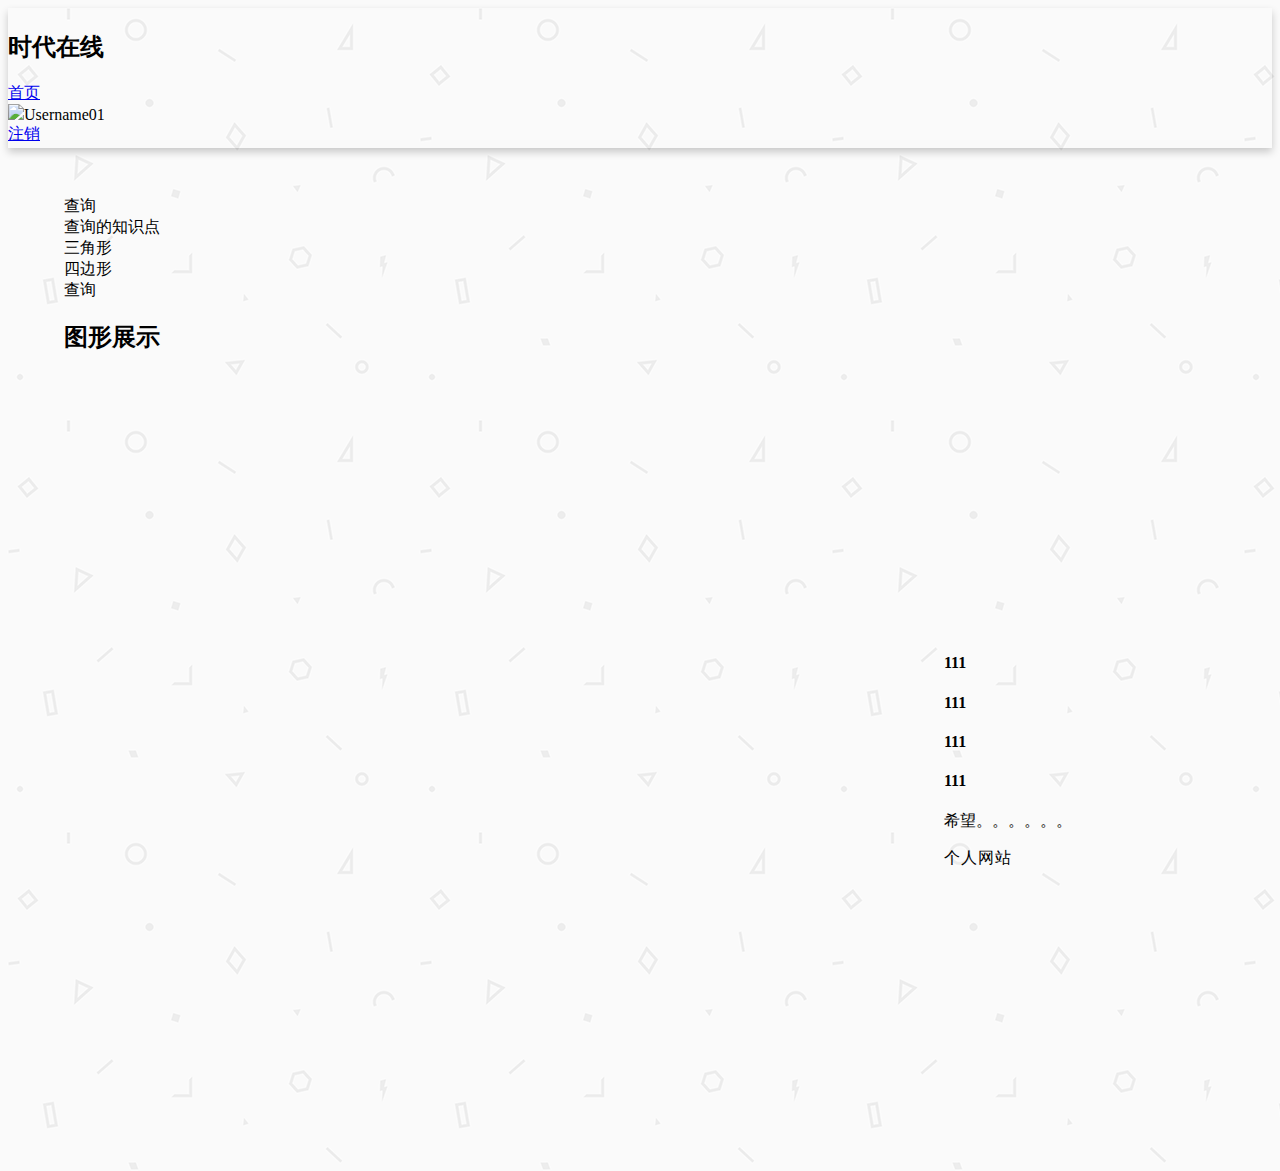
==== src/main/resources/templates/index.html @ 7d13b764 "1" ====
<!DOCTYPE html>
<html lang="en" xmlns:th="http://www.w3.org/1999/xhtml">
<head>
    <meta charset="UTF-8">
    <title>时代在线</title>
    <meta name="viewport" content="width=device-width,initial-scale=1.0">
    <link rel="stylesheet" href="https://cdn.jsdelivr.net/npm/semantic-ui@2.4.2/dist/semantic.min.css">
    <link rel="stylesheet" href="../static/css/me.css" th:href="@{/css/me.css}">
</head>
<body>
<!--导航-->
<nav class="ui inverted attached segment m-padded-td-mini m-shadow-small">
    <div class="ui container">
        <div class="ui inverted secondary stackable menu">
            <h2 class="ui teal header item">时代在线</h2>
            <a href="#" class="active m-item item m-mobile-hide"><i class="home icon"></i>首页</a>
            <div class="right menu m-item m-mobile-hide">
                <div class="ui dropdown item">
                    <div class="text">
                        <img class="ui avatar image" src="https://picsum.photos/id/112/400/400">Username01
                    </div>
                    <i class="dropdown icon"></i>
                    <div class="menu">
                        <a href="#" class="item" th:href="@{/logout}"><i class="sign-out icon"></i>注销</a>
                    </div>
                </div>
            </div>
        </div>
    </div>
    <a href="#" class="ui menu toggle button black m-right-top m-mobile-show">
        <i class="sidebar icon"></i>
    </a>
</nav>
<!--中间内容-->
<div class="m-padded-tb-big m-container">
    <div class="ui container">
        <div class="ui grid">
            <!--左-->
            <!-左侧的列-->
            <div class="four wide column">
                <!-搜索--->
                <div class="ui segments">
                    <div class="ui secondary segment">
                        <div class="ui column grid">
                            <div class="column">
                                <i class="idea icon"></i>查询
                            </div>
                        </div>
                    </div>
                    <div class="ui teal segment center aligned">
                        <div class="ui  search dropdown  selection dropdown">
                            <input type="hidden">
                            <i class="dropdown icon"></i>
                            <div class="default text">查询的知识点</div>
                            <div class="menu">
                                <div class="item" data-value="1" th:each="c:${zhishidianList}" th:text="${c}">
                                    三角形
                                </div>
                                <!--/*-->
                                <div class="item" data-value="1">
                                    四边形
                                </div>
                                <!--*/-->
                            </div>
                        </div>
                        <div class="ui button" id="search" onclick="search()">
                            查询
                        </div>
                    </div>
                </div>
            </div>

            <!-右侧的top-->
            <div class="twelve wide column">
                <!--header-->
                <div class="ui segment top attached">
                    <div class="ui grid  column center aligned">
                        <div class="column">
                            <h2 class="ui teal header">图形展示</h2>
                        </div>
                    </div>
                </div>
                <!--content--->
                <div class="ui attached segment">
                    <!--<div class="ui padded  segment vertical  m-padded-tb-big">-->
                    <div class="ui padded  segment vertical  m-padded-tb-big">
                        <!--<div class="ui middle aligned mobile reversed stackable grid">
                            <div class="eleven wide column">
                                <h3 class="ui header">
                                    <a href="#" th:href="@{/login/student/doing/{id}(id=${publish.id})}" class="m-black"
                                       th:text="${publish.note}">2020.4.1
                                        数学作业 </a><label
                                        th:text="${publish.statusList[0].status}?'(已完成)':'(未完成)'"></label>
                                </h3>
                                <p class="m-text" th:text="'开始时间:'+${publish.starttime}">开始时间：2020.4.2 12：00</p>
                                <p class="m-text" th:text="'截止时间:'+${publish.endtime}">完成截止时间：2020.4.2 12：00</p>
                                <br>
                                <div class="ui grid">
                                    <div class="eleven wide column">
                                        <div class="ui link list mini horizontal">
                                            <div class="item">
                                                <h5 class="content">发布者:</h5>
                                            </div>
                                            <div class="item">
                                                <img src="https://picsum.photos/id/1/100/100" alt=""
                                                     class="ui avatar image">
                                                <div class="content">
                                                    <a href="#" class="header" th:text="${publish.username}">数学老师1</a>
                                                </div>
                                            </div>
                                            <div class="item">
                                                <i class="calendar icon"></i>
                                                <span th:text="${#dates.format(publish.updatetime,'yyyy-MM-dd')}">2020.4.1</span>
                                            </div>
                                            <div class="item">
                                                <i class="eye icon"></i>200
                                            </div>
                                            <div class="item">
                                                <span th:text="${publish.course.coursename}"></span>
                                            </div>
                                        </div>
                                    </div>
                                    <div class="right aligned five wide column">
                                        <a href="#" target="" th:href="@{/login/student/doing/{id}(id=${publish.id})}"
                                           class="ui teal basic label m-padded-td-tiny">任务详情</a>
                                    </div>
                                </div>
                            </div>
                            <div class="five wide column">
                                <a href="#" target="_blank">
                                    <img src="https://picsum.photos/id/1/800/450" alt="" class="ui rounded image">
                                </a>
                            </div>
                        </div>-->
                        <div class="ui middle aligned mobile reversed stackable grid">
                            <div id="dom" style="width: 880px; height: 750px; float: left;"></div>
                        </div>
                    </div>
                </div>
            </div>

        </div>
    </div>
</div>

<br>
<br>

<!--底部footer-->
<footer class="ui inverted segment vertical m-padded-tb-massive">
    <div class="ui center aligned container">
        <div class="ui grid divided stackable inverted">
            <div class="three wide  column">
                <h4 class="ui inverted header">111</h4>
            </div>
            <div class="three wide  column">
                <h4 class="ui inverted header">111</h4>
            </div>
            <div class="three wide  column">
                <h4 class="ui inverted header">111</h4>
            </div>
            <div class="seven wide column">
                <h4 class="ui inverted header">111</h4>
                <p>希望。。。。。。</p>
            </div>
        </div>
        <div class="ui inverted section divider"></div>
        <p class="m-text-thin m-text-spaced">个人网站</p>
    </div>
</footer>


<script src="https://cdn.jsdelivr.net/npm/jquery@3.2/dist/jquery.min.js"></script>
<script src="https://cdn.jsdelivr.net/semantic-ui/2.2.4/semantic.min.js"></script>
<script src="https://cdn.jsdelivr.net/npm/echarts@4.7.0/dist/echarts.js"></script>
<!--<script type="text/javascript" src="../../static/js/echarts4.js" th:src="@{/js/echarts4.js}"></script>-->
<!--
<script type="text/javascript">
    // 基于准备好的dom，初始化echarts实例
    var myChart = echarts.init(document.getElementById('main1'));
    // 指定图表的配置项和数据

    var option = {
        title: {
            left: 'center',
            text: '作业完成情况',
            top: 20,
            textStyle: {
                color: '#611',
            }
        },
        xAxis: {
            type: 'category',
            name: '时间',
            data: ['2020.4.1', '2020.4.2', '2020.4.3', '2020.4.4', '2020.4.5', '2020.4.6', '2020.4.7']
        },
        yAxis: {
            type: 'value'
        },
        series: [{
            data: [120, 200, 150, 80, 70, 110, 130],
            type: 'bar',
            showBackground: true,
            backgroundStyle: {
                color: 'rgba(220, 220, 220, 0.8)'
            }
        }]
    };

    // 使用刚指定的配置项和数据显示图表。
    myChart.setOption(option);
</script>
-->
<!--
<script type="text/javascript">
    // 基于准备好的dom，初始化echarts实例
    // var myChart = echarts.init(document.getElementById('main1'));
    var myChart = echarts.init(document.getElementById('dom'));
    $.post("/xiongdi", function (result) {
        console.log(1);
        var categories = [];
        categories[0] = {
            name: '当前搜索'
        };
        categories[1] = {
            name: '兄弟关系实例'
        };
        categories[2] = {
            name: '前继后继关系实例'
        };
        categories[3] = {
            name: '直接关系实例'
        };
        /* for (var i = 0; i < 3; i++) {
            categories[i] = {
                name: '类目' + i
            };
        } */
        option = {
            // 图的标题
            title: {
                text: 'ECharts 关系图'
            },
            // 提示框的配置
            tooltip: {
                formatter: function (x) {
                    return x.data.des;
                }
            },
            // 工具箱
            toolbox: {
                // 显示工具箱
                show: true,
                feature: {
                    mark: {
                        show: true
                    },
                    // 还原
                    restore: {
                        show: true
                    },
                    // 保存为图片
                    saveAsImage: {
                        show: true
                    }
                }
            },
            legend: [{
                // selectedMode: 'single',
                data: categories.map(function (a) {
                    return a.name;
                })
            }],
            series: [{
                type: 'graph', // 类型:关系图
                layout: 'force', //图的布局，类型为力导图
                symbolSize: 40, // 调整节点的大小
                roam: true, // 是否开启鼠标缩放和平移漫游。默认不开启。如果只想要开启缩放或者平移,可以设置成 'scale' 或者 'move'。设置成 true 为都开启
                legendHoverLink: true,//是否启用图例 hover(悬停) 时的联动高亮。
                hoverAnimation: false,//是否开启鼠标悬停节点的显示动画
                edgeSymbol: ['circle', 'arrow'],
                edgeSymbolSize: [2, 10],
                edgeLabel: {
                    normal: {
                        textStyle: {
                            fontSize: 20
                        }
                    }
                },
                force: {
                    repulsion: 3000,
                    edgeLength: [10, 50],
                    layoutAnimation: false,//因为力引导布局会在多次迭代后才会稳定，这个参数决定是否显示布局的迭代动画，在浏览器端节点数据较多（>100）的时候不建议关闭，布局过程会造成浏览器假死。
                },
                draggable: true,
                //focusNodeAdjacency : true,
                lineStyle: {
                    normal: {
                        width: 4,
                        color: '#4b565b',
                    }
                },
                edgeLabel: {
                    normal: {
                        show: true,
                        formatter: function (x) {
                            return x.data.name;
                        }
                    }
                },
                label: {
                    normal: {
                        show: true,
                        textStyle: {}
                    }
                },

                // 数据

                data: result.NOTE,

                links: result.LINK,
                /*
                links: [{
                 source: 'node01',
                 target: 'node02',
                 name: 'link01',
                 des: 'link01des'
                 }], */
                categories: categories,
            }]
        };

        /* setTimeout(()=> {
        myChart.setOption(option);
        }, 500) ; */
        echarts.init(document.getElementById('dom')).dispose();//销毁前一个实例
        var myChart = echarts.init(document
            .getElementById('dom'));//构建下一个实例
        myChart.setOption(option);
        myChart.on('click', function (params) {
            clickzhi = params.name;
            click();
        });
    }, "JSON");
</script>
-->

<script>
    function search() {
        $.ajax({
            url: "/xiongdi",
            data: {name: 'jenny'},
            type: "POST",
            dataType: "json",
            success: function (result) {
                var NOTEs = result["NOTE"];
                var LINKs = result["LINK"];
                console.log(result.NOTE,result.LINK);
                // datas = jQuery.parseJSON(r);  //dataType指明了返回数据为json类型，故不需要再反序列化
                var myChart = echarts.init(document.getElementById('dom'));
                var categories = [];
                categories[0] = {
                    name: '当前搜索'
                };
                categories[1] = {
                    name: '兄弟关系实例'
                };
                categories[2] = {
                    name: '前继后继关系实例'
                };
                categories[3] = {
                    name: '直接关系实例'
                };
                /* for (var i = 0; i < 3; i++) {
                categories[i] = {
                    name: '类目' + i
                };
            } */
                option = {
                    // 图的标题
                    title: {
                        text: ''
                    },
                    // 提示框的配置
                    tooltip: {
                        formatter: function (x) {
                            return x.des;
                        }
                    },
                    // 工具箱
                    toolbox: {
                        // 显示工具箱
                        show: true,
                        feature: {
                            mark: {
                                show: true
                            },
                            // 还原
                            restore: {
                                show: true
                            },
                            // 保存为图片
                            saveAsImage: {
                                show: true
                            }
                        }
                    },
                    /*legend: [{
                        // selectedMode: 'single',
                        data: categories.map(function (a) {
                            return a.name;
                        })
                    }],*/
                    series: [{
                        type: 'graph', // 类型:关系图
                        layout: 'force', //图的布局，类型为力导图
                        symbolSize: 40, // 调整节点的大小
                        roam: true, // 是否开启鼠标缩放和平移漫游。默认不开启。如果只想要开启缩放或者平移,可以设置成 'scale' 或者 'move'。设置成 true 为都开启
                        legendHoverLink: true,//是否启用图例 hover(悬停) 时的联动高亮。
                        hoverAnimation: false,//是否开启鼠标悬停节点的显示动画
                        edgeSymbol: ['circle', 'arrow'],
                        edgeSymbolSize: [2, 10],
                        edgeLabel: {
                            normal: {
                                textStyle: {
                                    fontSize: 20
                                }
                            }
                        },
                        force: {
                            repulsion: 3000,
                            edgeLength: [10, 50],
                            layoutAnimation: false,//因为力引导布局会在多次迭代后才会稳定，这个参数决定是否显示布局的迭代动画，在浏览器端节点数据较多（>100）的时候不建议关闭，布局过程会造成浏览器假死。
                        },
                        draggable: true,
                        //focusNodeAdjacency : true,
                        lineStyle: {
                            normal: {
                                width: 4,
                                color: '#4b565b',
                            }
                        },
                        edgeLabel: {
                            normal: {
                                show: true,
                                formatter: function (x) {
                                    return x.name;
                                }
                            }
                        },
                        label: {
                            normal: {
                                show: true,
                                textStyle: {}
                            }
                        },
                        // 数据
                        data: result.NOTE,
                        links: result.LINK,
                        /*
                    links: [{
                     source: 'node01',
                     target: 'node02',
                     name: 'link01',
                     des: 'link01des'
                     }], */
                        categories: categories,
                    }]
                };

                /* setTimeout(()=> {
            myChart.setOption(option);
            }, 500) ; */
           /*     echarts.init(document.getElementById('dom')).dispose();//销毁前一个实例
                var myChart = echarts.init(document.getElementById('dom'));//构建下一个实例*/
                myChart.setOption(option);
               /* myChart.on('click', function (params) {
                    var clickzhi = params.name;
                });*/
            }
        });

       /* function load() {
            /!* 创建XMLHttpRequest对象 *!/
            if (window.XMLHttpRequest) {
                xhr = new XMLHttpRequest();
            } else {
                xhr = new ActiveObject("Microsoft.XMLHTTP");
            }
            xhr.onreadystatechange = function () {
                if (xhr.readyState == 4) {

                    if (xhr.status == 200) {//表示服务器正常
                        //请求link数据，重新发送ajax请求
                        /!*  *!/
                        var jsonString = xhr.responseText;
                        eval("var data=" + jsonString);
                        //doucument.getElementById("dom").innerHTML = jsonString;
                        /!* 						var hello;
                     if (radio == 1) {
                     hello = "<h3>兄弟实例查询</h3>"
                     }
                     if (radio == 2) {
                     hello = "<h3>前继、后继实例查询</h3>"
                     }
                     if (radio == 3) {
                     hello = "<h3>知识点间关系展示查询</h3>"
                     }
                     document.getElementById("msg").innerHTML =hello; *!/

                        /!* 测试 *!/
                        var myChart = echarts.init(document
                            .getElementById('dom'));
                        var categories = [];
                        categories[0] = {
                            name: '当前搜索'
                        };
                        categories[1] = {
                            name: '兄弟关系实例'
                        };
                        categories[2] = {
                            name: '前继后继关系实例'
                        };
                        categories[3] = {
                            name: '直接关系实例'
                        };
                        /!* for (var i = 0; i < 3; i++) {
                        categories[i] = {
                            name: '类目' + i
                        };
                    } *!/
                        option = {
                            // 图的标题
                            title: {
                                text: 'ECharts 关系图'
                            },
                            // 提示框的配置
                            tooltip: {
                                formatter: function (x) {
                                    return x.data.des;
                                }
                            },
                            // 工具箱
                            toolbox: {
                                // 显示工具箱
                                show: true,
                                feature: {
                                    mark: {
                                        show: true
                                    },
                                    // 还原
                                    restore: {
                                        show: true
                                    },
                                    // 保存为图片
                                    saveAsImage: {
                                        show: true
                                    }
                                }
                            },
                            legend: [{
                                // selectedMode: 'single',
                                data: categories.map(function (a) {
                                    return a.name;
                                })
                            }],
                            series: [{
                                type: 'graph', // 类型:关系图
                                layout: 'force', //图的布局，类型为力导图
                                symbolSize: 40, // 调整节点的大小
                                roam: true, // 是否开启鼠标缩放和平移漫游。默认不开启。如果只想要开启缩放或者平移,可以设置成 'scale' 或者 'move'。设置成 true 为都开启
                                legendHoverLink: true,//是否启用图例 hover(悬停) 时的联动高亮。
                                hoverAnimation: false,//是否开启鼠标悬停节点的显示动画
                                edgeSymbol: ['circle', 'arrow'],
                                edgeSymbolSize: [2, 10],
                                edgeLabel: {
                                    normal: {
                                        textStyle: {
                                            fontSize: 20
                                        }
                                    }
                                },
                                force: {
                                    repulsion: 3000,
                                    edgeLength: [10, 50],
                                    layoutAnimation: false,//因为力引导布局会在多次迭代后才会稳定，这个参数决定是否显示布局的迭代动画，在浏览器端节点数据较多（>100）的时候不建议关闭，布局过程会造成浏览器假死。
                                },
                                draggable: true,
                                //focusNodeAdjacency : true,
                                lineStyle: {
                                    normal: {
                                        width: 4,
                                        color: '#4b565b',
                                    }
                                },
                                edgeLabel: {
                                    normal: {
                                        show: true,
                                        formatter: function (x) {
                                            return x.data.name;
                                        }
                                    }
                                },
                                label: {
                                    normal: {
                                        show: true,
                                        textStyle: {}
                                    }
                                },

                                // 数据

                                data: data,

                                links: link,
                                /!*
                            links: [{
                             source: 'node01',
                             target: 'node02',
                             name: 'link01',
                             des: 'link01des'
                             }], *!/
                                categories: categories,
                            }]
                        };

                        /!* setTimeout(()=> {
                    myChart.setOption(option);
                    }, 500) ; *!/
                        echarts.init(document.getElementById('dom')).dispose();//销毁前一个实例
                        var myChart = echarts.init(document
                            .getElementById('dom'));//构建下一个实例
                        myChart.setOption(option);
                        myChart.on('click', function (params) {
                            clickzhi = params.name;
                            click();
                        });
                    } else {
                        //弹出出错的状态代码
                        alert(xhr.status);
                    }
                }
            }
            /!* post提交方式-------字符定为UFT-8 *!/
            xhr.open("POST", "tx.do", true);
            xhr.setRequestHeader("Content-type",
                "application/x-www-form-urlencoded;charset=UTF-8");
            /!* 发送AJAX请求 *!/

            if (clickzhi != null) {
                zhi = clickzhi;
                clickzhi = null;
            }
            xhr.send("zhi=" + zhi + "&radio=" + radio);
        }*/
    }
</script>

<script>
    $(".menu.toggle").click(function () {
        $(".m-item").toggleClass("m-mobile-hide");
    });
    $('.ui.dropdown').dropdown({
        on: 'hover'//鼠标移上去就触发
    });
</script>
</body>
</html>
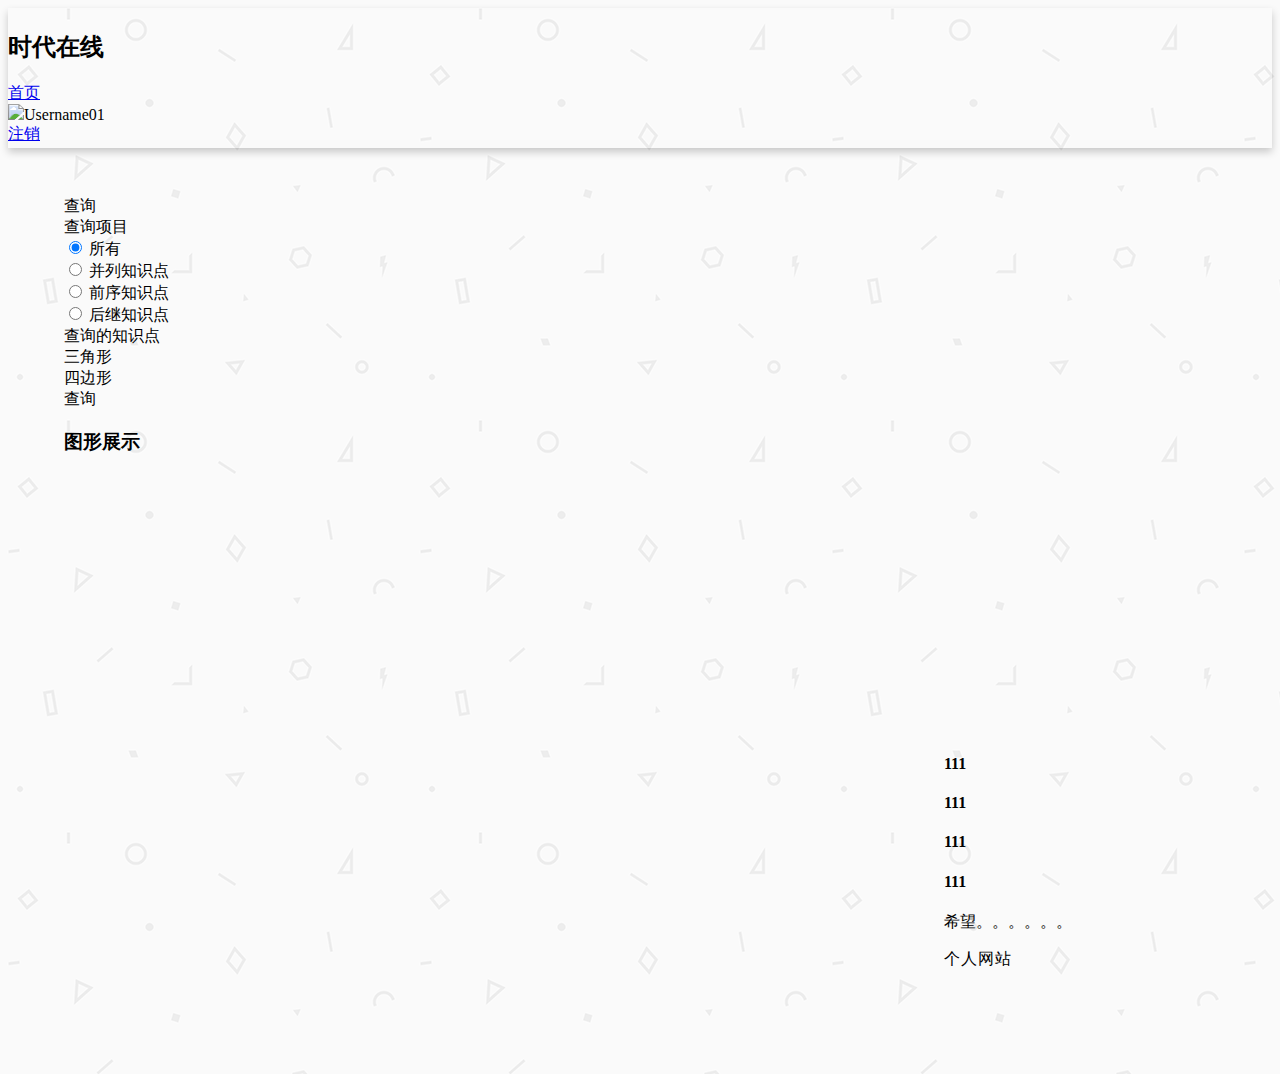
==== commit 6d70f7e1: "基本实现" ====
--- a/src/main/resources/templates/index.html
+++ b/src/main/resources/templates/index.html
@@ -48,12 +48,42 @@
                         </div>
                     </div>
                     <div class="ui teal segment center aligned">
+                        <div class="ui form">
+                            <div class="grouped fields">
+                                <label>查询项目</label>
+                                <div class="field">
+                                    <div class="ui radio checkbox">
+                                        <input type="radio" value="/all" name="address" checked="checked">
+                                        <label>所有</label>
+                                    </div>
+                                </div>
+                                <div class="field">
+                                    <div class="ui radio checkbox">
+                                        <input type="radio" value="/isSiblingof" name="address">
+                                        <label>并列知识点</label>
+                                    </div>
+                                </div>
+                                <div class="field">
+                                    <div class="ui radio checkbox">
+                                        <input type="radio" value="/hasPreK" name="address">
+                                        <label>前序知识点</label>
+                                    </div>
+                                </div>
+                                <div class="field">
+                                    <div class="ui radio checkbox">
+                                        <input type="radio" value="/hasPostK" name="address">
+                                        <label>后继知识点</label>
+                                    </div>
+                                </div>
+                            </div>
+                        </div>
                         <div class="ui  search dropdown  selection dropdown">
-                            <input type="hidden">
+                            <input type="hidden" name="find" id="find">
                             <i class="dropdown icon"></i>
                             <div class="default text">查询的知识点</div>
                             <div class="menu">
-                                <div class="item" data-value="1" th:each="c:${zhishidianList}" th:text="${c}">
+                                <div class="item" data-value="1" th:each="zhishidian:${zhishidianList}"
+                                     th:text="${zhishidian}" th:data-value="${zhishidian}">
                                     三角形
                                 </div>
                                 <!--/*-->
@@ -76,69 +106,19 @@
                 <div class="ui segment top attached">
                     <div class="ui grid  column center aligned">
                         <div class="column">
-                            <h2 class="ui teal header">图形展示</h2>
+                            <h3 class="ui teal header">图形展示</h3>
                         </div>
                     </div>
                 </div>
                 <!--content--->
                 <div class="ui attached segment">
-                    <!--<div class="ui padded  segment vertical  m-padded-tb-big">-->
                     <div class="ui padded  segment vertical  m-padded-tb-big">
-                        <!--<div class="ui middle aligned mobile reversed stackable grid">
-                            <div class="eleven wide column">
-                                <h3 class="ui header">
-                                    <a href="#" th:href="@{/login/student/doing/{id}(id=${publish.id})}" class="m-black"
-                                       th:text="${publish.note}">2020.4.1
-                                        数学作业 </a><label
-                                        th:text="${publish.statusList[0].status}?'(已完成)':'(未完成)'"></label>
-                                </h3>
-                                <p class="m-text" th:text="'开始时间:'+${publish.starttime}">开始时间：2020.4.2 12：00</p>
-                                <p class="m-text" th:text="'截止时间:'+${publish.endtime}">完成截止时间：2020.4.2 12：00</p>
-                                <br>
-                                <div class="ui grid">
-                                    <div class="eleven wide column">
-                                        <div class="ui link list mini horizontal">
-                                            <div class="item">
-                                                <h5 class="content">发布者:</h5>
-                                            </div>
-                                            <div class="item">
-                                                <img src="https://picsum.photos/id/1/100/100" alt=""
-                                                     class="ui avatar image">
-                                                <div class="content">
-                                                    <a href="#" class="header" th:text="${publish.username}">数学老师1</a>
-                                                </div>
-                                            </div>
-                                            <div class="item">
-                                                <i class="calendar icon"></i>
-                                                <span th:text="${#dates.format(publish.updatetime,'yyyy-MM-dd')}">2020.4.1</span>
-                                            </div>
-                                            <div class="item">
-                                                <i class="eye icon"></i>200
-                                            </div>
-                                            <div class="item">
-                                                <span th:text="${publish.course.coursename}"></span>
-                                            </div>
-                                        </div>
-                                    </div>
-                                    <div class="right aligned five wide column">
-                                        <a href="#" target="" th:href="@{/login/student/doing/{id}(id=${publish.id})}"
-                                           class="ui teal basic label m-padded-td-tiny">任务详情</a>
-                                    </div>
-                                </div>
-                            </div>
-                            <div class="five wide column">
-                                <a href="#" target="_blank">
-                                    <img src="https://picsum.photos/id/1/800/450" alt="" class="ui rounded image">
-                                </a>
-                            </div>
-                        </div>-->
                         <div class="ui middle aligned mobile reversed stackable grid">
-                            <div id="dom" style="width: 880px; height: 750px; float: left;"></div>
+                            <div id="dom" style="width: 880px; height: 500px; float: left;"></div>
                         </div>
                     </div>
                 </div>
             </div>
-
         </div>
     </div>
 </div>
@@ -172,192 +152,21 @@
 
 <script src="https://cdn.jsdelivr.net/npm/jquery@3.2/dist/jquery.min.js"></script>
 <script src="https://cdn.jsdelivr.net/semantic-ui/2.2.4/semantic.min.js"></script>
-<script src="https://cdn.jsdelivr.net/npm/echarts@4.7.0/dist/echarts.js"></script>
-<!--<script type="text/javascript" src="../../static/js/echarts4.js" th:src="@{/js/echarts4.js}"></script>-->
-<!--
-<script type="text/javascript">
-    // 基于准备好的dom，初始化echarts实例
-    var myChart = echarts.init(document.getElementById('main1'));
-    // 指定图表的配置项和数据
-
-    var option = {
-        title: {
-            left: 'center',
-            text: '作业完成情况',
-            top: 20,
-            textStyle: {
-                color: '#611',
-            }
-        },
-        xAxis: {
-            type: 'category',
-            name: '时间',
-            data: ['2020.4.1', '2020.4.2', '2020.4.3', '2020.4.4', '2020.4.5', '2020.4.6', '2020.4.7']
-        },
-        yAxis: {
-            type: 'value'
-        },
-        series: [{
-            data: [120, 200, 150, 80, 70, 110, 130],
-            type: 'bar',
-            showBackground: true,
-            backgroundStyle: {
-                color: 'rgba(220, 220, 220, 0.8)'
-            }
-        }]
-    };
-
-    // 使用刚指定的配置项和数据显示图表。
-    myChart.setOption(option);
-</script>
--->
-<!--
-<script type="text/javascript">
-    // 基于准备好的dom，初始化echarts实例
-    // var myChart = echarts.init(document.getElementById('main1'));
-    var myChart = echarts.init(document.getElementById('dom'));
-    $.post("/xiongdi", function (result) {
-        console.log(1);
-        var categories = [];
-        categories[0] = {
-            name: '当前搜索'
-        };
-        categories[1] = {
-            name: '兄弟关系实例'
-        };
-        categories[2] = {
-            name: '前继后继关系实例'
-        };
-        categories[3] = {
-            name: '直接关系实例'
-        };
-        /* for (var i = 0; i < 3; i++) {
-            categories[i] = {
-                name: '类目' + i
-            };
-        } */
-        option = {
-            // 图的标题
-            title: {
-                text: 'ECharts 关系图'
-            },
-            // 提示框的配置
-            tooltip: {
-                formatter: function (x) {
-                    return x.data.des;
-                }
-            },
-            // 工具箱
-            toolbox: {
-                // 显示工具箱
-                show: true,
-                feature: {
-                    mark: {
-                        show: true
-                    },
-                    // 还原
-                    restore: {
-                        show: true
-                    },
-                    // 保存为图片
-                    saveAsImage: {
-                        show: true
-                    }
-                }
-            },
-            legend: [{
-                // selectedMode: 'single',
-                data: categories.map(function (a) {
-                    return a.name;
-                })
-            }],
-            series: [{
-                type: 'graph', // 类型:关系图
-                layout: 'force', //图的布局，类型为力导图
-                symbolSize: 40, // 调整节点的大小
-                roam: true, // 是否开启鼠标缩放和平移漫游。默认不开启。如果只想要开启缩放或者平移,可以设置成 'scale' 或者 'move'。设置成 true 为都开启
-                legendHoverLink: true,//是否启用图例 hover(悬停) 时的联动高亮。
-                hoverAnimation: false,//是否开启鼠标悬停节点的显示动画
-                edgeSymbol: ['circle', 'arrow'],
-                edgeSymbolSize: [2, 10],
-                edgeLabel: {
-                    normal: {
-                        textStyle: {
-                            fontSize: 20
-                        }
-                    }
-                },
-                force: {
-                    repulsion: 3000,
-                    edgeLength: [10, 50],
-                    layoutAnimation: false,//因为力引导布局会在多次迭代后才会稳定，这个参数决定是否显示布局的迭代动画，在浏览器端节点数据较多（>100）的时候不建议关闭，布局过程会造成浏览器假死。
-                },
-                draggable: true,
-                //focusNodeAdjacency : true,
-                lineStyle: {
-                    normal: {
-                        width: 4,
-                        color: '#4b565b',
-                    }
-                },
-                edgeLabel: {
-                    normal: {
-                        show: true,
-                        formatter: function (x) {
-                            return x.data.name;
-                        }
-                    }
-                },
-                label: {
-                    normal: {
-                        show: true,
-                        textStyle: {}
-                    }
-                },
-
-                // 数据
-
-                data: result.NOTE,
-
-                links: result.LINK,
-                /*
-                links: [{
-                 source: 'node01',
-                 target: 'node02',
-                 name: 'link01',
-                 des: 'link01des'
-                 }], */
-                categories: categories,
-            }]
-        };
-
-        /* setTimeout(()=> {
-        myChart.setOption(option);
-        }, 500) ; */
-        echarts.init(document.getElementById('dom')).dispose();//销毁前一个实例
-        var myChart = echarts.init(document
-            .getElementById('dom'));//构建下一个实例
-        myChart.setOption(option);
-        myChart.on('click', function (params) {
-            clickzhi = params.name;
-            click();
-        });
-    }, "JSON");
-</script>
--->
-
+<!--<script src="https://cdn.jsdelivr.net/npm/echarts@4.7.0/dist/echarts.js"></script>-->
+<script src="../static/js/echarts.js" th:src="@{/js/echarts.js}"></script>
 <script>
     function search() {
+        var url=$("[name='address']:checked").val();
         $.ajax({
-            url: "/xiongdi",
-            data: {name: 'jenny'},
+            url: url,
+            data: {find: $("#find").val()},
             type: "POST",
             dataType: "json",
             success: function (result) {
-                var NOTEs = result["NOTE"];
-                var LINKs = result["LINK"];
-                console.log(result.NOTE,result.LINK);
-                // datas = jQuery.parseJSON(r);  //dataType指明了返回数据为json类型，故不需要再反序列化
+                eval("var data=" + result["NOTE"]);
+                eval("var link=" + result["LINK"]);
+                // data = jQuery.parseJSON(datass);  //dataType指明了返回数据为json类型，故不需要再反序列化
+                // link = jQuery.parseJSON(linkss);  //dataType指明了返回数据为json类型，故不需要再反序列化
                 var myChart = echarts.init(document.getElementById('dom'));
                 var categories = [];
                 categories[0] = {
@@ -385,7 +194,7 @@
                     // 提示框的配置
                     tooltip: {
                         formatter: function (x) {
-                            return x.des;
+                            return x.data.des;
                         }
                     },
                     // 工具箱
@@ -406,12 +215,12 @@
                             }
                         }
                     },
-                    /*legend: [{
+                    legend: [{
                         // selectedMode: 'single',
                         data: categories.map(function (a) {
                             return a.name;
                         })
-                    }],*/
+                    }],
                     series: [{
                         type: 'graph', // 类型:关系图
                         layout: 'force', //图的布局，类型为力导图
@@ -445,7 +254,7 @@
                             normal: {
                                 show: true,
                                 formatter: function (x) {
-                                    return x.name;
+                                    return x.data.name;
                                 }
                             }
                         },
@@ -456,8 +265,8 @@
                             }
                         },
                         // 数据
-                        data: result.NOTE,
-                        links: result.LINK,
+                        data: data,
+                        links: link,
                         /*
                     links: [{
                      source: 'node01',
@@ -472,188 +281,14 @@
                 /* setTimeout(()=> {
             myChart.setOption(option);
             }, 500) ; */
-           /*     echarts.init(document.getElementById('dom')).dispose();//销毁前一个实例
-                var myChart = echarts.init(document.getElementById('dom'));//构建下一个实例*/
+                echarts.init(document.getElementById('dom')).dispose();//销毁前一个实例
+                var myChart = echarts.init(document.getElementById('dom'));//构建下一个实例
                 myChart.setOption(option);
-               /* myChart.on('click', function (params) {
-                    var clickzhi = params.name;
-                });*/
+                /* myChart.on('click', function (params) {
+                     var clickzhi = params.name;
+                 });*/
             }
         });
-
-       /* function load() {
-            /!* 创建XMLHttpRequest对象 *!/
-            if (window.XMLHttpRequest) {
-                xhr = new XMLHttpRequest();
-            } else {
-                xhr = new ActiveObject("Microsoft.XMLHTTP");
-            }
-            xhr.onreadystatechange = function () {
-                if (xhr.readyState == 4) {
-
-                    if (xhr.status == 200) {//表示服务器正常
-                        //请求link数据，重新发送ajax请求
-                        /!*  *!/
-                        var jsonString = xhr.responseText;
-                        eval("var data=" + jsonString);
-                        //doucument.getElementById("dom").innerHTML = jsonString;
-                        /!* 						var hello;
-                     if (radio == 1) {
-                     hello = "<h3>兄弟实例查询</h3>"
-                     }
-                     if (radio == 2) {
-                     hello = "<h3>前继、后继实例查询</h3>"
-                     }
-                     if (radio == 3) {
-                     hello = "<h3>知识点间关系展示查询</h3>"
-                     }
-                     document.getElementById("msg").innerHTML =hello; *!/
-
-                        /!* 测试 *!/
-                        var myChart = echarts.init(document
-                            .getElementById('dom'));
-                        var categories = [];
-                        categories[0] = {
-                            name: '当前搜索'
-                        };
-                        categories[1] = {
-                            name: '兄弟关系实例'
-                        };
-                        categories[2] = {
-                            name: '前继后继关系实例'
-                        };
-                        categories[3] = {
-                            name: '直接关系实例'
-                        };
-                        /!* for (var i = 0; i < 3; i++) {
-                        categories[i] = {
-                            name: '类目' + i
-                        };
-                    } *!/
-                        option = {
-                            // 图的标题
-                            title: {
-                                text: 'ECharts 关系图'
-                            },
-                            // 提示框的配置
-                            tooltip: {
-                                formatter: function (x) {
-                                    return x.data.des;
-                                }
-                            },
-                            // 工具箱
-                            toolbox: {
-                                // 显示工具箱
-                                show: true,
-                                feature: {
-                                    mark: {
-                                        show: true
-                                    },
-                                    // 还原
-                                    restore: {
-                                        show: true
-                                    },
-                                    // 保存为图片
-                                    saveAsImage: {
-                                        show: true
-                                    }
-                                }
-                            },
-                            legend: [{
-                                // selectedMode: 'single',
-                                data: categories.map(function (a) {
-                                    return a.name;
-                                })
-                            }],
-                            series: [{
-                                type: 'graph', // 类型:关系图
-                                layout: 'force', //图的布局，类型为力导图
-                                symbolSize: 40, // 调整节点的大小
-                                roam: true, // 是否开启鼠标缩放和平移漫游。默认不开启。如果只想要开启缩放或者平移,可以设置成 'scale' 或者 'move'。设置成 true 为都开启
-                                legendHoverLink: true,//是否启用图例 hover(悬停) 时的联动高亮。
-                                hoverAnimation: false,//是否开启鼠标悬停节点的显示动画
-                                edgeSymbol: ['circle', 'arrow'],
-                                edgeSymbolSize: [2, 10],
-                                edgeLabel: {
-                                    normal: {
-                                        textStyle: {
-                                            fontSize: 20
-                                        }
-                                    }
-                                },
-                                force: {
-                                    repulsion: 3000,
-                                    edgeLength: [10, 50],
-                                    layoutAnimation: false,//因为力引导布局会在多次迭代后才会稳定，这个参数决定是否显示布局的迭代动画，在浏览器端节点数据较多（>100）的时候不建议关闭，布局过程会造成浏览器假死。
-                                },
-                                draggable: true,
-                                //focusNodeAdjacency : true,
-                                lineStyle: {
-                                    normal: {
-                                        width: 4,
-                                        color: '#4b565b',
-                                    }
-                                },
-                                edgeLabel: {
-                                    normal: {
-                                        show: true,
-                                        formatter: function (x) {
-                                            return x.data.name;
-                                        }
-                                    }
-                                },
-                                label: {
-                                    normal: {
-                                        show: true,
-                                        textStyle: {}
-                                    }
-                                },
-
-                                // 数据
-
-                                data: data,
-
-                                links: link,
-                                /!*
-                            links: [{
-                             source: 'node01',
-                             target: 'node02',
-                             name: 'link01',
-                             des: 'link01des'
-                             }], *!/
-                                categories: categories,
-                            }]
-                        };
-
-                        /!* setTimeout(()=> {
-                    myChart.setOption(option);
-                    }, 500) ; *!/
-                        echarts.init(document.getElementById('dom')).dispose();//销毁前一个实例
-                        var myChart = echarts.init(document
-                            .getElementById('dom'));//构建下一个实例
-                        myChart.setOption(option);
-                        myChart.on('click', function (params) {
-                            clickzhi = params.name;
-                            click();
-                        });
-                    } else {
-                        //弹出出错的状态代码
-                        alert(xhr.status);
-                    }
-                }
-            }
-            /!* post提交方式-------字符定为UFT-8 *!/
-            xhr.open("POST", "tx.do", true);
-            xhr.setRequestHeader("Content-type",
-                "application/x-www-form-urlencoded;charset=UTF-8");
-            /!* 发送AJAX请求 *!/
-
-            if (clickzhi != null) {
-                zhi = clickzhi;
-                clickzhi = null;
-            }
-            xhr.send("zhi=" + zhi + "&radio=" + radio);
-        }*/
     }
 </script>
 
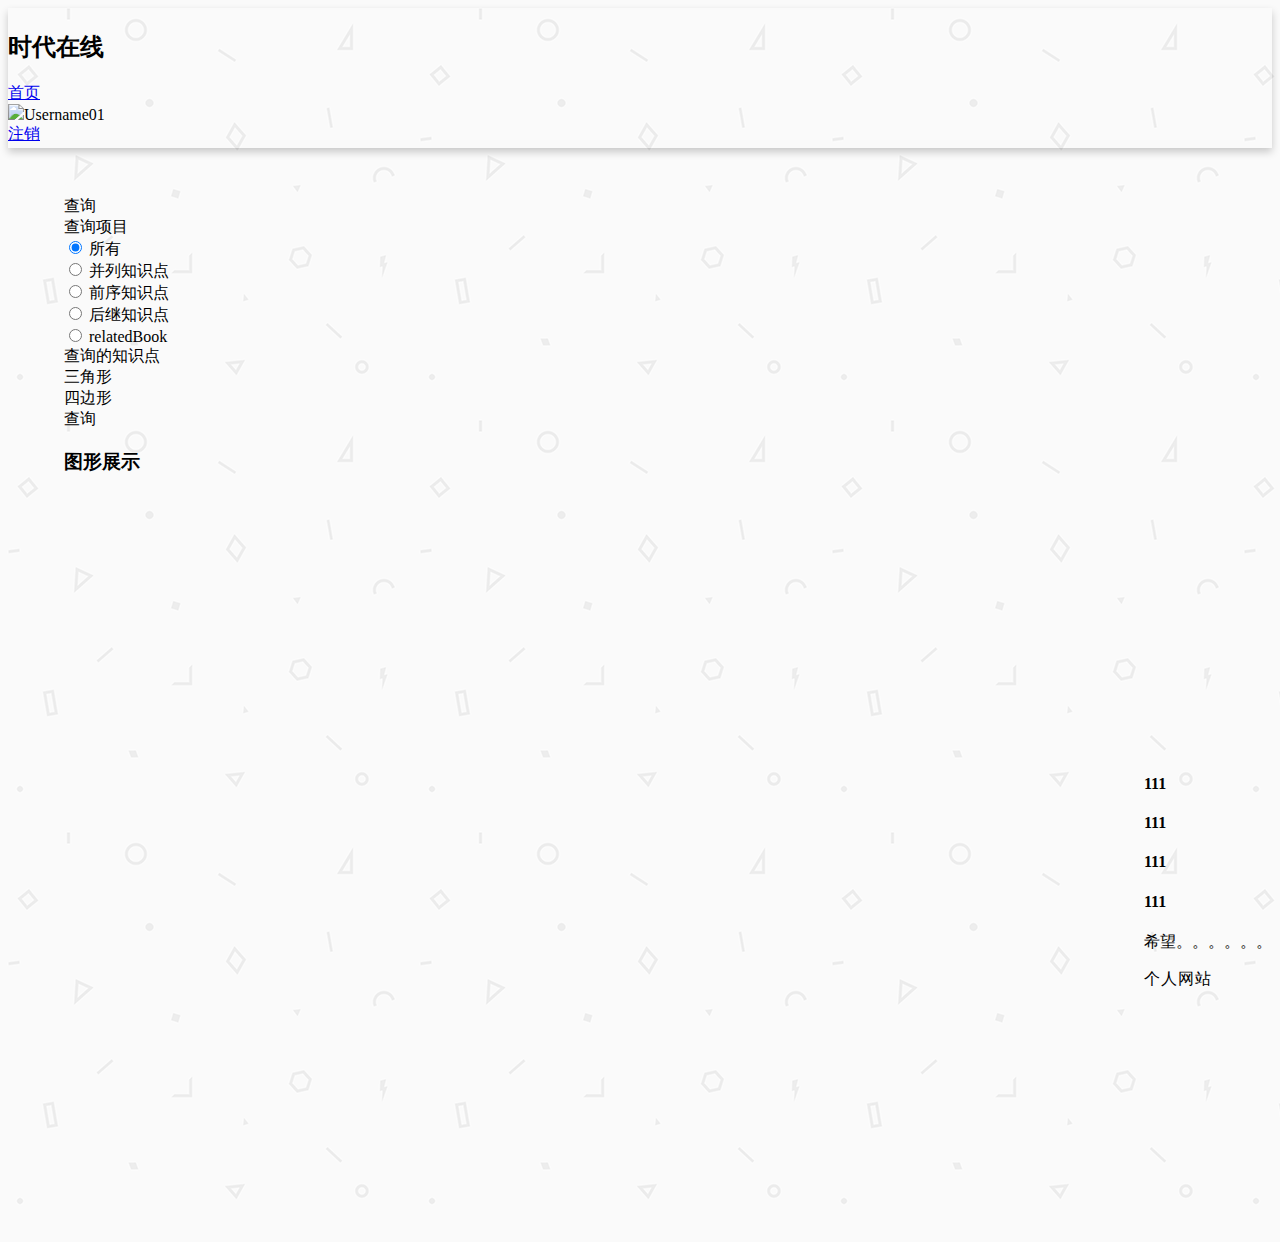
==== commit 5e6f271d: "5.14 2" ====
--- a/src/main/resources/templates/index.html
+++ b/src/main/resources/templates/index.html
@@ -37,9 +37,9 @@
         <div class="ui grid">
             <!--左-->
             <!-左侧的列-->
-            <div class="four wide column">
+            <div class=" four wide column" >
                 <!-搜索--->
-                <div class="ui segments">
+                <div class="ui segments ui sticky " >
                     <div class="ui secondary segment">
                         <div class="ui column grid">
                             <div class="column">
@@ -47,7 +47,7 @@
                             </div>
                         </div>
                     </div>
-                    <div class="ui teal segment center aligned">
+                    <div class="ui teal segment center aligned" >
                         <div class="ui form">
                             <div class="grouped fields">
                                 <label>查询项目</label>
@@ -73,6 +73,12 @@
                                     <div class="ui radio checkbox">
                                         <input type="radio" value="/hasPostK" name="address">
                                         <label>后继知识点</label>
+                                    </div>
+                                </div>
+                                <div class="field">
+                                    <div class="ui radio checkbox">
+                                        <input type="radio" value="/relatedBook" name="address">
+                                        <label>relatedBook</label>
                                     </div>
                                 </div>
                             </div>
@@ -114,7 +120,7 @@
                 <div class="ui attached segment">
                     <div class="ui padded  segment vertical  m-padded-tb-big">
                         <div class="ui middle aligned mobile reversed stackable grid">
-                            <div id="dom" style="width: 880px; height: 500px; float: left;"></div>
+                            <div id="dom" style="width: 1080px; height: 700px; float: left;!important;"></div>
                         </div>
                     </div>
                 </div>
@@ -152,14 +158,19 @@
 
 <script src="https://cdn.jsdelivr.net/npm/jquery@3.2/dist/jquery.min.js"></script>
 <script src="https://cdn.jsdelivr.net/semantic-ui/2.2.4/semantic.min.js"></script>
-<!--<script src="https://cdn.jsdelivr.net/npm/echarts@4.7.0/dist/echarts.js"></script>-->
-<script src="../static/js/echarts.js" th:src="@{/js/echarts.js}"></script>
+<script src="https://cdn.jsdelivr.net/npm/echarts@4.7.0/dist/echarts.min.js"></script>
+<!--<script src="../static/js/echarts.js" th:src="@{/js/echarts.js}"></script>-->
 <script>
+    $('.ui.sticky').sticky();
+   var zhi=null;
     function search() {
+        if (zhi==null){
+            zhi=$("#find").val()
+        }
         var url=$("[name='address']:checked").val();
         $.ajax({
             url: url,
-            data: {find: $("#find").val()},
+            data: {find: zhi },
             type: "POST",
             dataType: "json",
             success: function (result) {
@@ -179,7 +190,10 @@
                     name: '前继后继关系实例'
                 };
                 categories[3] = {
-                    name: '直接关系实例'
+                    name: '所属章节'
+                };
+                categories[4] = {
+                    name: '教材版本'
                 };
                 /* for (var i = 0; i < 3; i++) {
                 categories[i] = {
@@ -238,9 +252,9 @@
                             }
                         },
                         force: {
-                            repulsion: 3000,
+                            repulsion: 2000,
                             edgeLength: [10, 50],
-                            layoutAnimation: false,//因为力引导布局会在多次迭代后才会稳定，这个参数决定是否显示布局的迭代动画，在浏览器端节点数据较多（>100）的时候不建议关闭，布局过程会造成浏览器假死。
+                            layoutAnimation: true,//因为力引导布局会在多次迭代后才会稳定，这个参数决定是否显示布局的迭代动画，在浏览器端节点数据较多（>100）的时候不建议关闭，布局过程会造成浏览器假死。
                         },
                         draggable: true,
                         //focusNodeAdjacency : true,
@@ -284,11 +298,13 @@
                 echarts.init(document.getElementById('dom')).dispose();//销毁前一个实例
                 var myChart = echarts.init(document.getElementById('dom'));//构建下一个实例
                 myChart.setOption(option);
-                /* myChart.on('click', function (params) {
-                     var clickzhi = params.name;
-                 });*/
+                 myChart.on('click', function (params) {
+                     zhi = params.name;
+                    search();
+                 });
             }
         });
+        zhi=null;
     }
 </script>
 
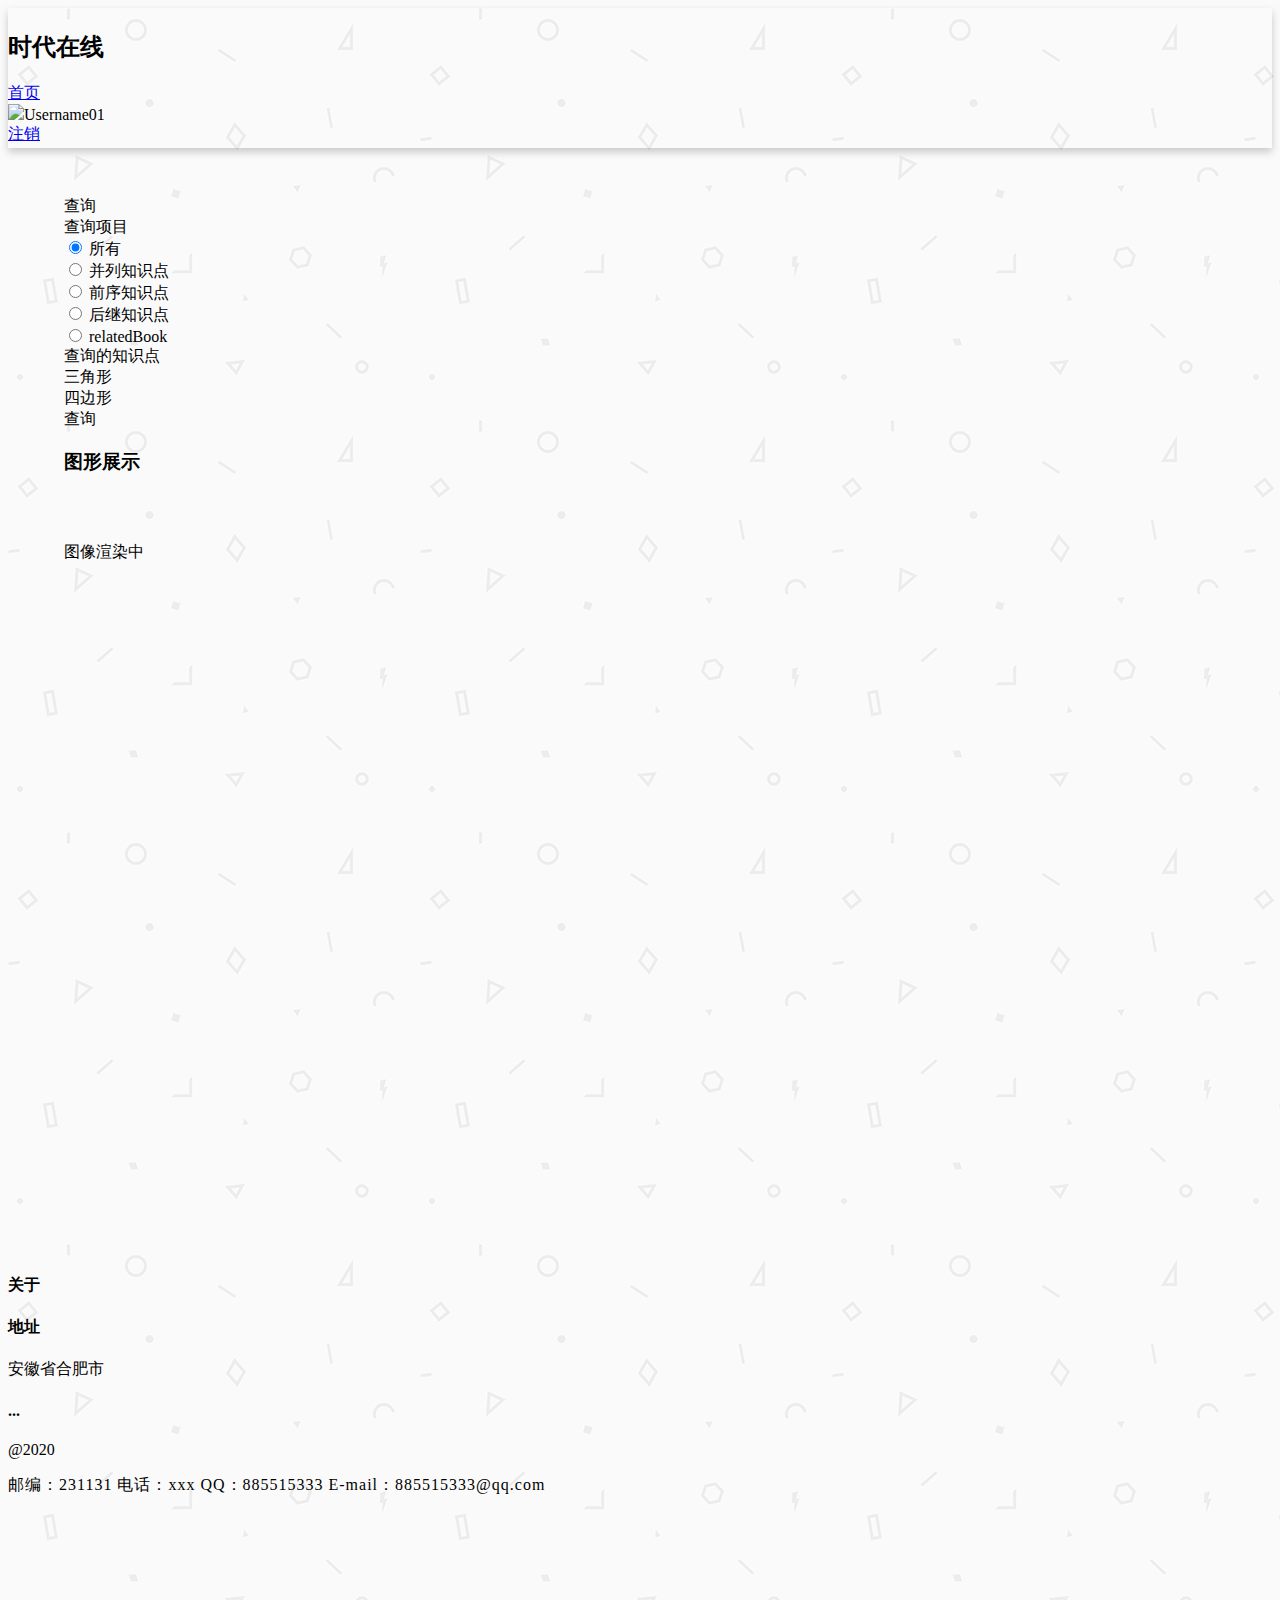
==== commit 6391c92d: "5.15" ====
--- a/src/main/resources/templates/index.html
+++ b/src/main/resources/templates/index.html
@@ -5,7 +5,7 @@
     <title>时代在线</title>
     <meta name="viewport" content="width=device-width,initial-scale=1.0">
     <link rel="stylesheet" href="https://cdn.jsdelivr.net/npm/semantic-ui@2.4.2/dist/semantic.min.css">
-    <link rel="stylesheet" href="../static/css/me.css" th:href="@{/css/me.css}">
+    <link rel="stylesheet" href="../static/css/me.css" th:href="@{/css/me.css?1}">
 </head>
 <body>
 <!--导航-->
@@ -32,9 +32,9 @@
     </a>
 </nav>
 <!--中间内容-->
-<div class="m-padded-tb-big m-container">
+<div class="m-padded-tb-big m-container ">
     <div class="ui container">
-        <div class="ui grid">
+        <div class="ui grid stackable">
             <!--左-->
             <!-左侧的列-->
             <div class=" four wide column" >
@@ -120,7 +120,11 @@
                 <div class="ui attached segment">
                     <div class="ui padded  segment vertical  m-padded-tb-big">
                         <div class="ui middle aligned mobile reversed stackable grid">
-                            <div id="dom" style="width: 1080px; height: 700px; float: left;!important;"></div>
+                            <div id="dom" class="m-div">
+                                <div class=" active ui inverted dimmer">
+                                    <div class="ui text loader">图像渲染中</div>
+                                </div>
+                            </div>
                         </div>
                     </div>
                 </div>
@@ -137,21 +141,22 @@
     <div class="ui center aligned container">
         <div class="ui grid divided stackable inverted">
             <div class="three wide  column">
-                <h4 class="ui inverted header">111</h4>
+                <h4 class="ui inverted header">关于</h4>
             </div>
             <div class="three wide  column">
-                <h4 class="ui inverted header">111</h4>
+                <h4 class="ui inverted header">地址</h4>
+                <p>安徽省合肥市</p>
             </div>
             <div class="three wide  column">
-                <h4 class="ui inverted header">111</h4>
+                <h4 class="ui inverted header">...</h4>
             </div>
             <div class="seven wide column">
-                <h4 class="ui inverted header">111</h4>
-                <p>希望。。。。。。</p>
+                <h4 class="ui inverted header"></h4>
+                <p>@2020</p>
             </div>
         </div>
         <div class="ui inverted section divider"></div>
-        <p class="m-text-thin m-text-spaced">个人网站</p>
+        <p class="m-text-thin m-text-spaced">邮编：231131 电话：xxx QQ：885515333 E-mail：885515333@qq.com</p>
     </div>
 </footer>
 
@@ -164,6 +169,7 @@
     $('.ui.sticky').sticky();
    var zhi=null;
     function search() {
+        $(".active.ui.inverted.dimmer").show();
         if (zhi==null){
             zhi=$("#find").val()
         }
@@ -298,7 +304,8 @@
                 echarts.init(document.getElementById('dom')).dispose();//销毁前一个实例
                 var myChart = echarts.init(document.getElementById('dom'));//构建下一个实例
                 myChart.setOption(option);
-                 myChart.on('click', function (params) {
+                $(".active.ui.inverted.dimmer").hide();
+                myChart.on('click', function (params) {
                      zhi = params.name;
                     search();
                  });
@@ -306,6 +313,144 @@
         });
         zhi=null;
     }
+
+    $.ajax({
+        url: "/first",
+        data: {find: "MathKChuzhong",is :false },
+        type: "POST",
+        dataType: "json",
+        success: function (result) {
+            eval("var data=" + result["NOTE"]);
+            eval("var link=" + result["LINK"]);
+            // data = jQuery.parseJSON(datass);  //dataType指明了返回数据为json类型，故不需要再反序列化
+            // link = jQuery.parseJSON(linkss);  //dataType指明了返回数据为json类型，故不需要再反序列化
+            var myChart = echarts.init(document.getElementById('dom'));
+            var categories = [];
+            categories[0] = {
+                name: '当前搜索'
+            };
+            categories[1] = {
+                name: '兄弟关系实例'
+            };
+            categories[2] = {
+                name: '前继后继关系实例'
+            };
+            categories[3] = {
+                name: '所属章节'
+            };
+            categories[4] = {
+                name: '教材版本'
+            };
+            /* for (var i = 0; i < 3; i++) {
+            categories[i] = {
+                name: '类目' + i
+            };
+        } */
+            option = {
+                // 图的标题
+                title: {
+                    text: ''
+                },
+                // 提示框的配置
+                tooltip: {
+                    formatter: function (x) {
+                        return x.data.des;
+                    }
+                },
+                // 工具箱
+                toolbox: {
+                    // 显示工具箱
+                    show: true,
+                    feature: {
+                        mark: {
+                            show: true
+                        },
+                        // 还原
+                        restore: {
+                            show: true
+                        },
+                        // 保存为图片
+                        saveAsImage: {
+                            show: true
+                        }
+                    }
+                },
+                legend: [{
+                    // selectedMode: 'single',
+                    data: categories.map(function (a) {
+                        return a.name;
+                    })
+                }],
+                series: [{
+                    type: 'graph', // 类型:关系图
+                    layout: 'force', //图的布局，类型为力导图
+                    symbolSize: 40, // 调整节点的大小
+                    roam: true, // 是否开启鼠标缩放和平移漫游。默认不开启。如果只想要开启缩放或者平移,可以设置成 'scale' 或者 'move'。设置成 true 为都开启
+                    legendHoverLink: true,//是否启用图例 hover(悬停) 时的联动高亮。
+                    hoverAnimation: false,//是否开启鼠标悬停节点的显示动画
+                    edgeSymbol: ['circle', 'arrow'],
+                    edgeSymbolSize: [2, 10],
+                    edgeLabel: {
+                        normal: {
+                            textStyle: {
+                                fontSize: 20
+                            }
+                        }
+                    },
+                    force: {
+                        repulsion: 2000,
+                        edgeLength: [10, 50],
+                        layoutAnimation: false,//因为力引导布局会在多次迭代后才会稳定，这个参数决定是否显示布局的迭代动画，在浏览器端节点数据较多（>100）的时候不建议关闭，布局过程会造成浏览器假死。
+                    },
+                    draggable: true,
+                    //focusNodeAdjacency : true,
+                    lineStyle: {
+                        normal: {
+                            width: 4,
+                            color: '#4b565b',
+                        }
+                    },
+                    edgeLabel: {
+                        normal: {
+                            show: true,
+                            formatter: function (x) {
+                                return x.data.name;
+                            }
+                        }
+                    },
+                    label: {
+                        normal: {
+                            show: true,
+                            textStyle: {}
+                        }
+                    },
+                    // 数据
+                    data: data,
+                    links: link,
+                    /*
+                links: [{
+                 source: 'node01',
+                 target: 'node02',
+                 name: 'link01',
+                 des: 'link01des'
+                 }], */
+                    categories: categories,
+                }]
+            };
+
+            /* setTimeout(()=> {
+        myChart.setOption(option);
+        }, 500) ; */
+            echarts.init(document.getElementById('dom')).dispose();//销毁前一个实例
+            var myChart = echarts.init(document.getElementById('dom'));//构建下一个实例
+            myChart.setOption(option);
+            $(".active.ui.inverted.dimmer").hide();
+            myChart.on('click', function (params) {
+                zhi = params.name;
+                search();
+            });
+        }
+    });
 </script>
 
 <script>
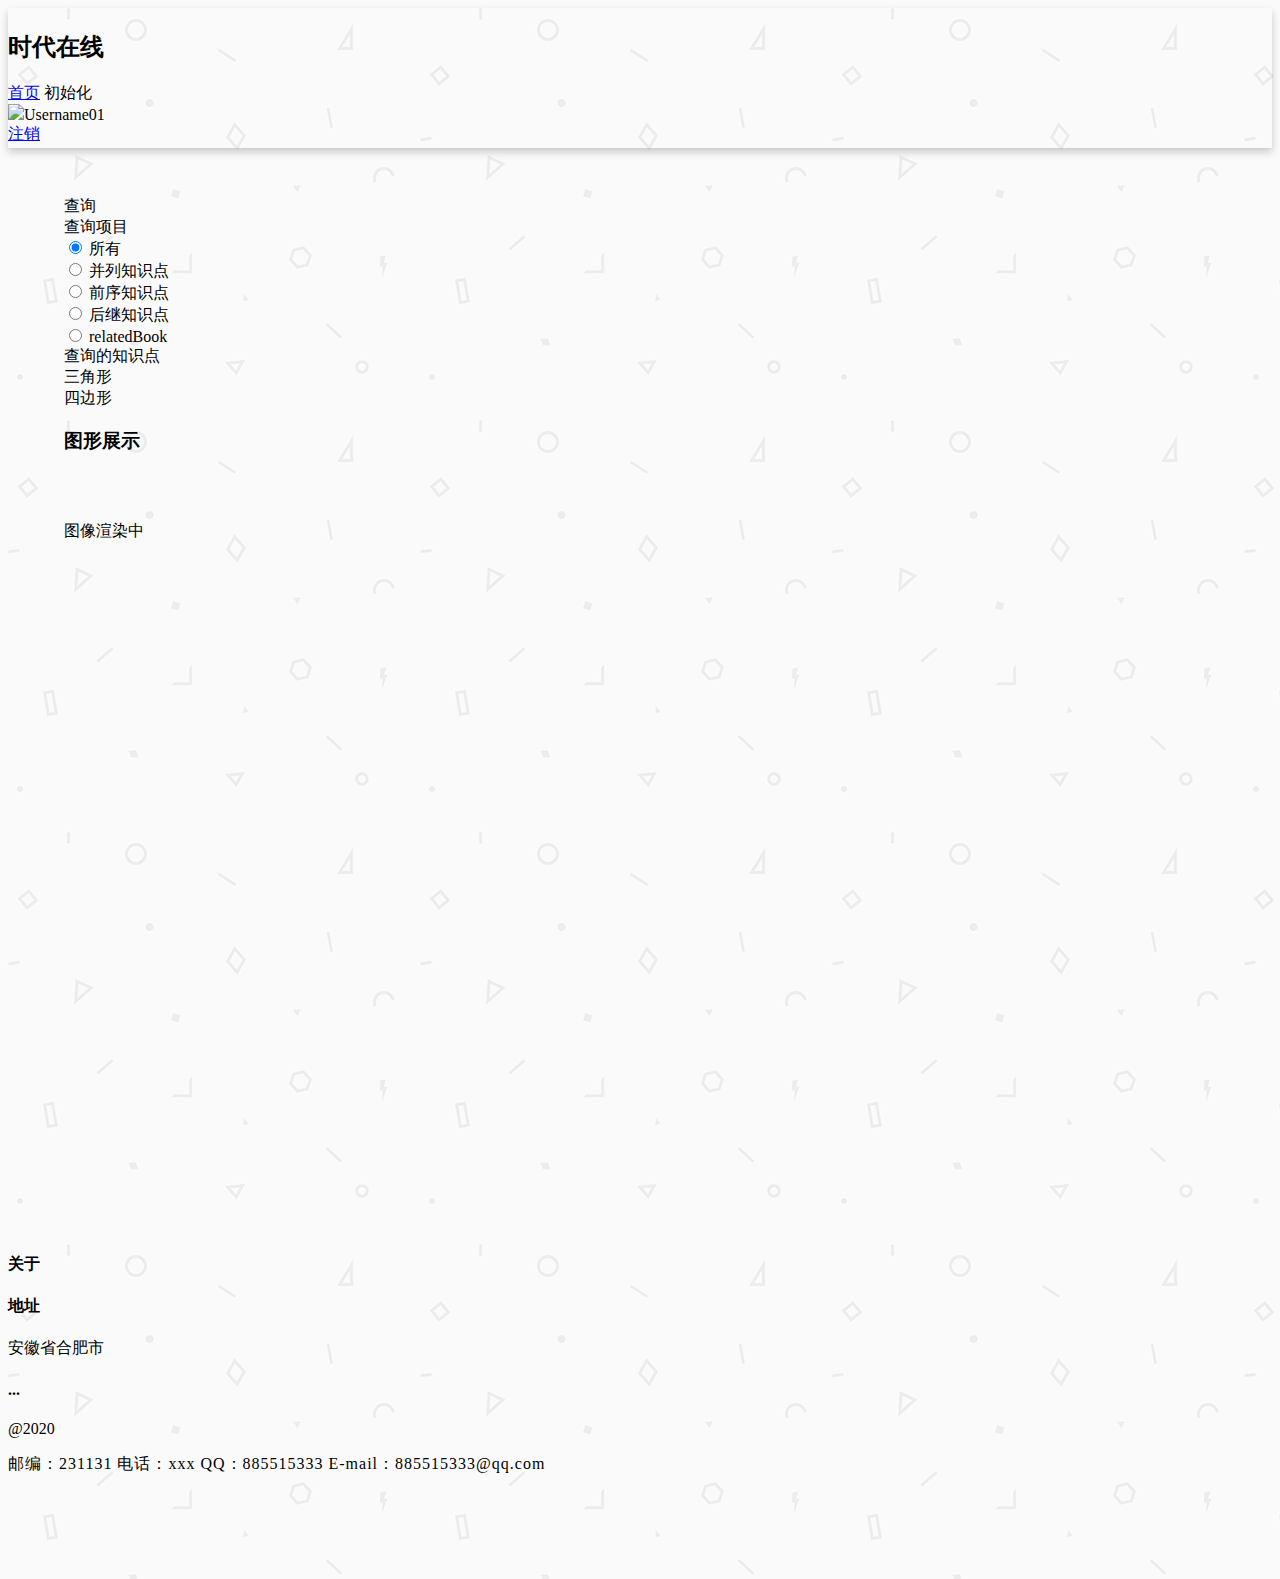
==== commit eba86c62: "6.11新增教育属性、教材体系" ====
--- a/src/main/resources/templates/index.html
+++ b/src/main/resources/templates/index.html
@@ -7,13 +7,14 @@
     <link rel="stylesheet" href="https://cdn.jsdelivr.net/npm/semantic-ui@2.4.2/dist/semantic.min.css">
     <link rel="stylesheet" href="../static/css/me.css" th:href="@{/css/me.css?1}">
 </head>
-<body>
+<body onload="initialize()">
 <!--导航-->
 <nav class="ui inverted attached segment m-padded-td-mini m-shadow-small">
     <div class="ui container">
         <div class="ui inverted secondary stackable menu">
             <h2 class="ui teal header item">时代在线</h2>
             <a href="#" class="active m-item item m-mobile-hide"><i class="home icon"></i>首页</a>
+            <a onclick="initialize()" class="active m-item item m-mobile-hide">初始化</a>
             <div class="right menu m-item m-mobile-hide">
                 <div class="ui dropdown item">
                     <div class="text">
@@ -53,41 +54,41 @@
                                 <label>查询项目</label>
                                 <div class="field">
                                     <div class="ui radio checkbox">
-                                        <input type="radio" value="/all" name="address" checked="checked">
+                                        <input type="radio" value="/all" name="address" checked="checked" onclick="search()">
                                         <label>所有</label>
                                     </div>
                                 </div>
                                 <div class="field">
                                     <div class="ui radio checkbox">
-                                        <input type="radio" value="/isSiblingof" name="address">
+                                        <input type="radio" value="/isSiblingof" name="address" onclick="search()">
                                         <label>并列知识点</label>
                                     </div>
                                 </div>
                                 <div class="field">
                                     <div class="ui radio checkbox">
-                                        <input type="radio" value="/hasPreK" name="address">
+                                        <input type="radio" value="/hasPreK" name="address" onclick="search()">
                                         <label>前序知识点</label>
                                     </div>
                                 </div>
                                 <div class="field">
                                     <div class="ui radio checkbox">
-                                        <input type="radio" value="/hasPostK" name="address">
+                                        <input type="radio" value="/hasPostK" name="address" onclick="search()">
                                         <label>后继知识点</label>
                                     </div>
                                 </div>
                                 <div class="field">
                                     <div class="ui radio checkbox">
-                                        <input type="radio" value="/relatedBook" name="address">
+                                        <input type="radio" value="/relatedBook" name="address" onclick="search()">
                                         <label>relatedBook</label>
                                     </div>
                                 </div>
                             </div>
                         </div>
                         <div class="ui  search dropdown  selection dropdown">
-                            <input type="hidden" name="find" id="find">
+                            <input type="hidden" name="find" id="find" onchange="search()" >
                             <i class="dropdown icon"></i>
                             <div class="default text">查询的知识点</div>
-                            <div class="menu">
+                            <div class="menu" >
                                 <div class="item" data-value="1" th:each="zhishidian:${zhishidianList}"
                                      th:text="${zhishidian}" th:data-value="${zhishidian}">
                                     三角形
@@ -99,9 +100,9 @@
                                 <!--*/-->
                             </div>
                         </div>
-                        <div class="ui button" id="search" onclick="search()">
+                      <!--  <div class="ui button" id="search" onclick="search()">
                             查询
-                        </div>
+                        </div>-->
                     </div>
                 </div>
             </div>
@@ -248,8 +249,8 @@
                         roam: true, // 是否开启鼠标缩放和平移漫游。默认不开启。如果只想要开启缩放或者平移,可以设置成 'scale' 或者 'move'。设置成 true 为都开启
                         legendHoverLink: true,//是否启用图例 hover(悬停) 时的联动高亮。
                         hoverAnimation: false,//是否开启鼠标悬停节点的显示动画
-                        edgeSymbol: ['circle', 'arrow'],
-                        edgeSymbolSize: [2, 10],
+                            edgeSymbol: ['circle', 'arrow'],
+                            edgeSymbolSize: [2, 10],
                         edgeLabel: {
                             normal: {
                                 textStyle: {
@@ -313,10 +314,10 @@
         });
         zhi=null;
     }
-
+function initialize() {
     $.ajax({
         url: "/first",
-        data: {find: "MathKChuzhong",is :false },
+        data: {find: "MathKChuzhong", is: false},
         type: "POST",
         dataType: "json",
         success: function (result) {
@@ -451,6 +452,7 @@
             });
         }
     });
+}
 </script>
 
 <script>
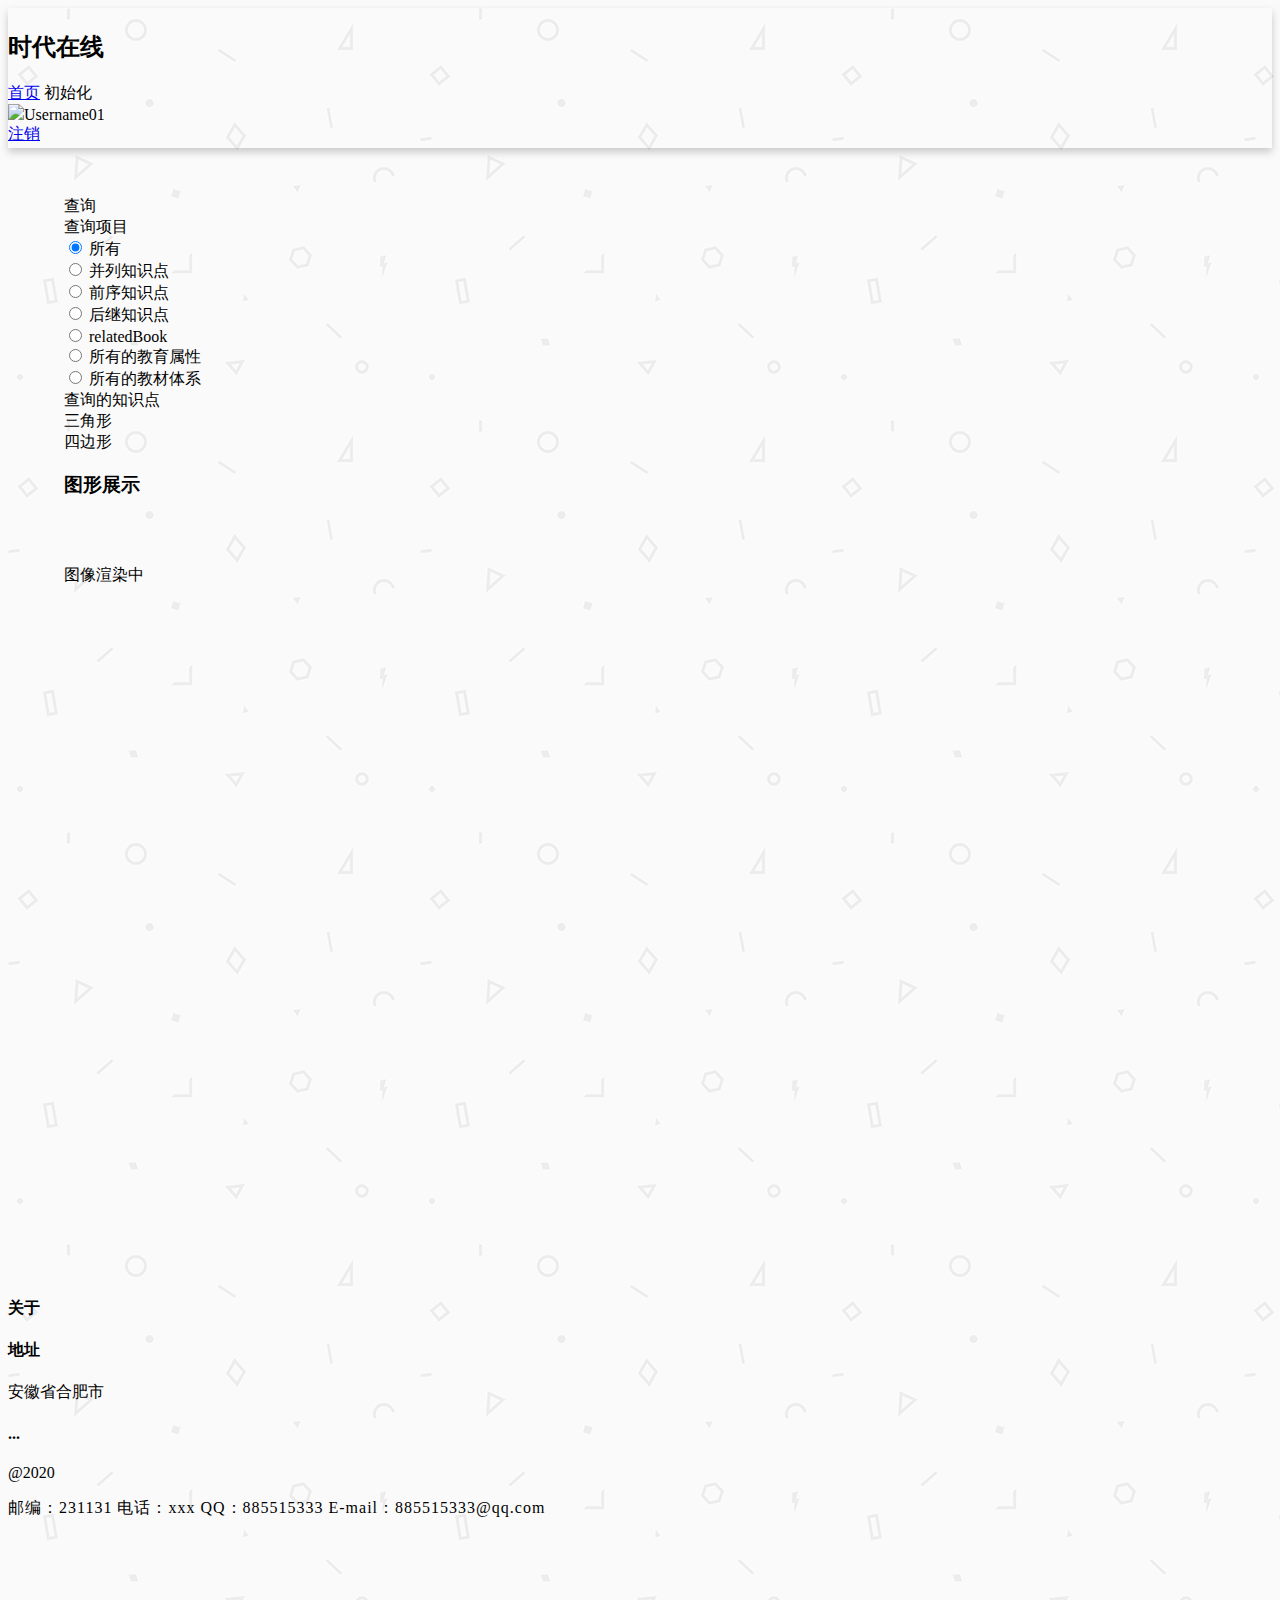
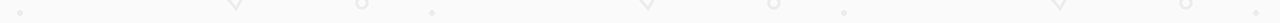
==== commit 4c035fd3: "6.19改前" ====
--- a/src/main/resources/templates/index.html
+++ b/src/main/resources/templates/index.html
@@ -80,6 +80,18 @@
                                     <div class="ui radio checkbox">
                                         <input type="radio" value="/relatedBook" name="address" onclick="search()">
                                         <label>relatedBook</label>
+                                    </div>
+                                </div>
+                                <div class="field">
+                                    <div class="ui radio checkbox">
+                                        <input type="radio" value="/hasAllEducationProperty" name="address" onclick="search()">
+                                        <label>所有的教育属性</label>
+                                    </div>
+                                </div>
+                                <div class="field">
+                                    <div class="ui radio checkbox">
+                                        <input type="radio" value="/hasAllSection" name="address" onclick="search()">
+                                        <label>所有的教材体系</label>
                                     </div>
                                 </div>
                             </div>
